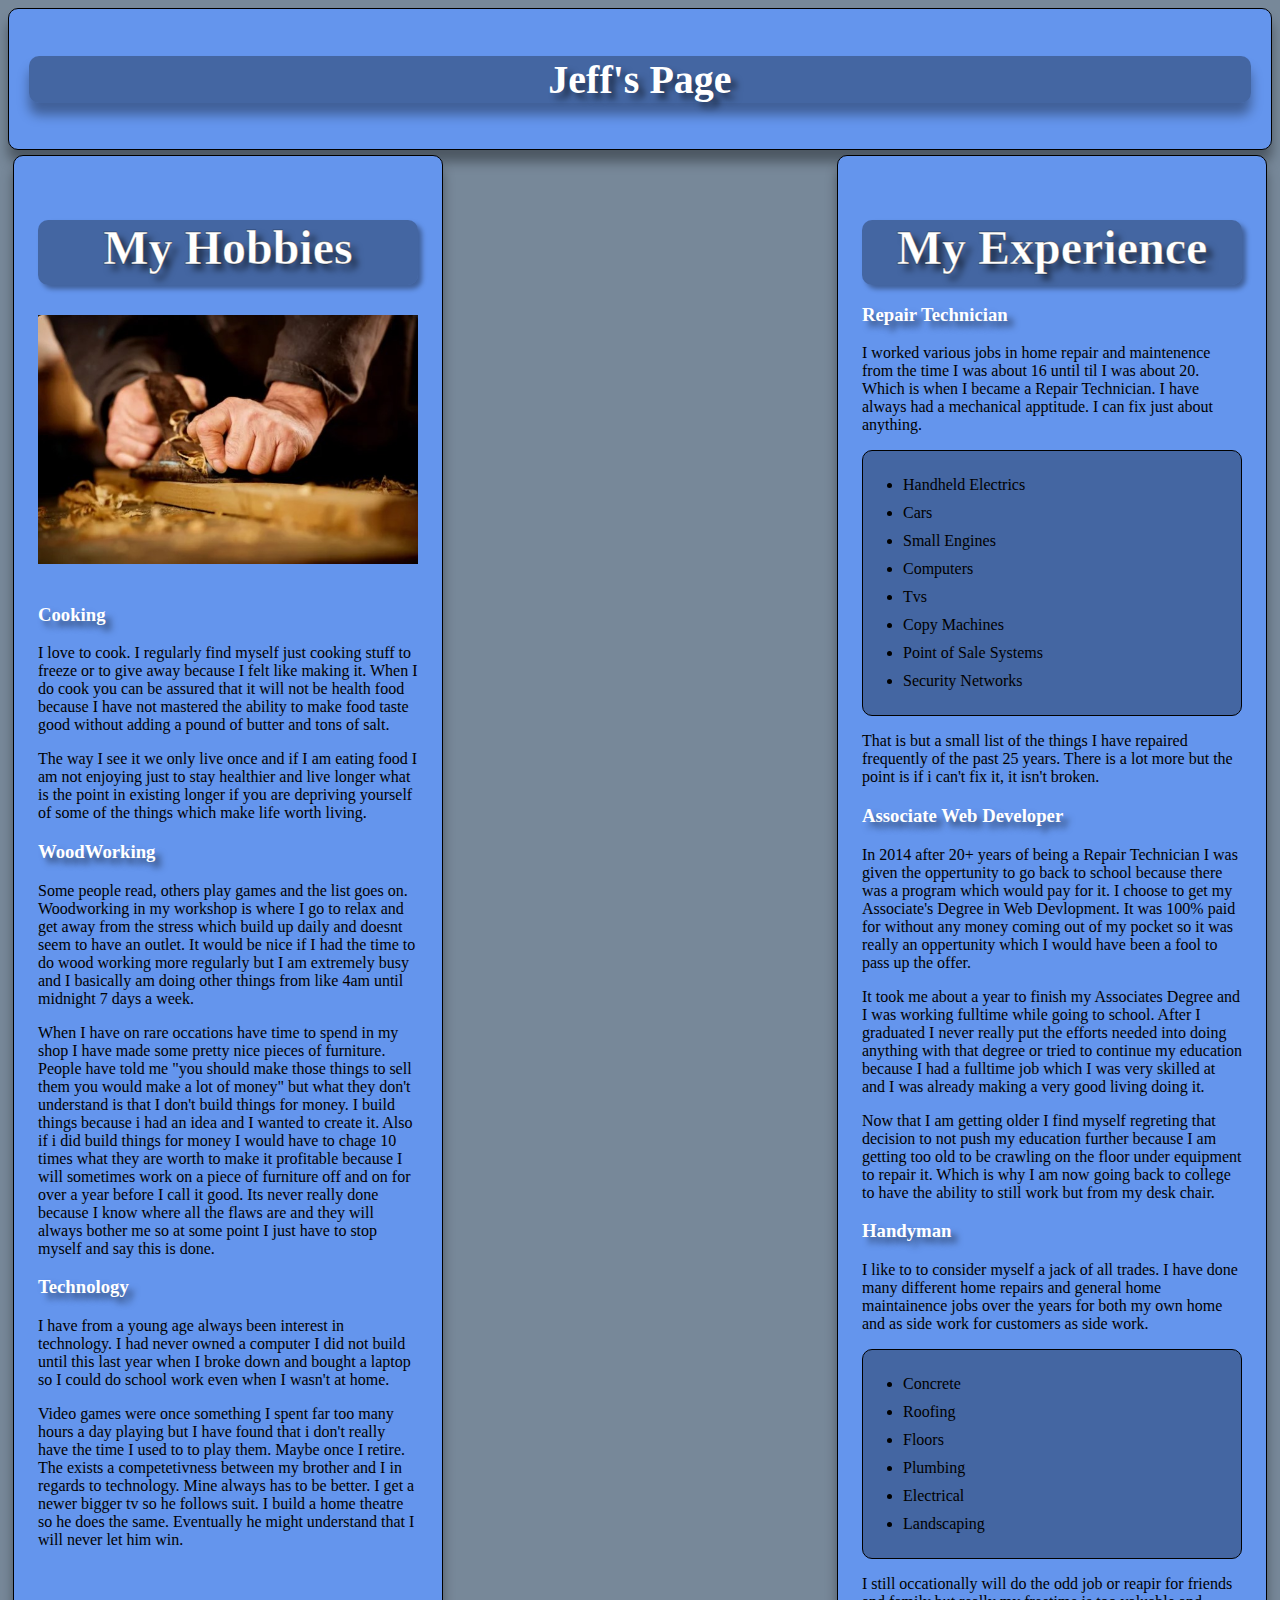
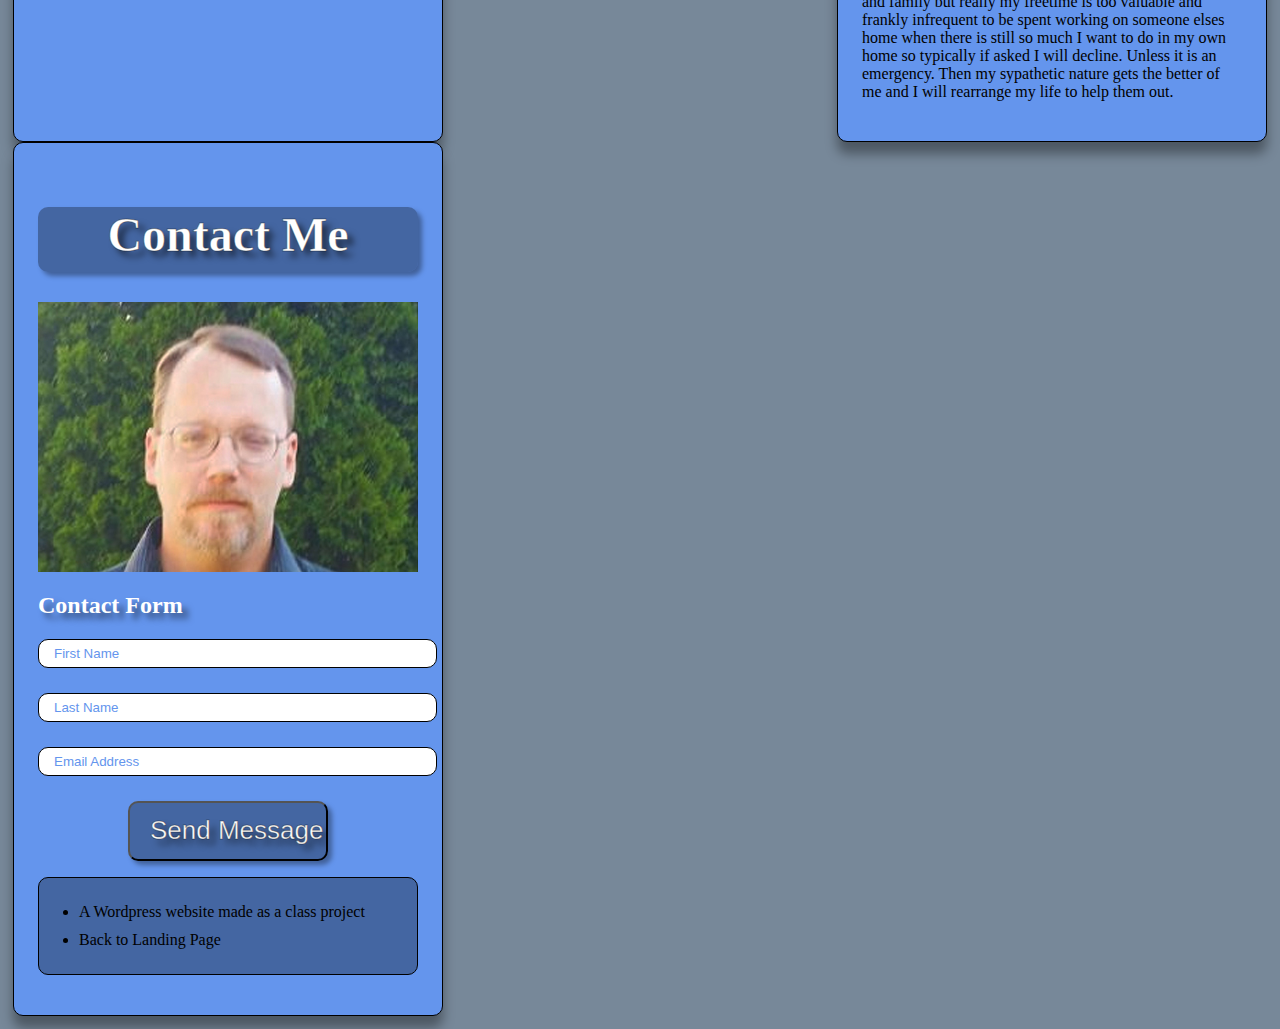
==== module-12/my-bio-landing-page.html @ 208fea8d "completed assignment 12.3 and updated the landing index" ====
<!doctype html>

<html lang="en">

    <head>

        <meta charset="utf-8">

        <title>CSD 340 Web Development with HTML and CSS</title>

        <link rel="stylesheet" href="style.css">
    
    </head>

    <body>

        <header>
            <div id="headliner"><h1>Jeff's Page</h1></div> 
        </header>  
        <div id="container">
            <div class="card">
				<div class="card-title"><h2>My Hobbies</h2></div>
                <div class="image-container"><img src="images/woodworking.jpg" alt="A person doing woodworking"></div>
				<div class="card-content">
                    <div class="column">
                        <h3>Cooking</h3>
                        <p>I love to cook. I regularly find myself just cooking stuff to freeze or to give away because I felt like making it.
                            When I do cook you can be assured that it will not be health food because I have not mastered the ability to make 
                            food taste good without adding a pound of butter and tons of salt. 
                        </p>
                        <p>The way I see it we only live once and if I am eating food I am not enjoying just to stay healthier and live longer 
                            what is the point in existing longer if you are depriving yourself of some of the things which make life worth living.
                        </p>
                    </div>
                    <div class="column">
                        <h3>WoodWorking</h3>
                        <p>Some people read, others play games and the list goes on. Woodworking in my workshop is where I go to relax and get 
                            away from the stress which build up daily and doesnt seem to have an outlet. It would be nice if I had the time to 
                            do wood working more regularly but I am extremely busy and I basically am doing other things from like 4am until 
                            midnight 7 days a week.</p>
                        <p>When I have on rare occations have time to spend in my shop I have made some pretty nice pieces of furniture. People 
                            have told me "you should make those things to sell them you would make a lot of money" but what they don't understand 
                            is that I don't build things for money. I build things because i had an idea and I wanted to create it. Also if i did 
                            build things for money I would have to chage 10 times what they are worth to make it profitable because I will 
                            sometimes work on a piece of furniture off and on for over a year before I call it good. Its never really done 
                            because I know where all the flaws are and they will always bother me so at some point I just have to stop myself 
                            and say this is done.</p>
                    </div>
                    <div class="column">
                        <h3>Technology</h3>
                        <p>I have from a young age always been interest in technology. I had never owned a computer I did not build until 
                            this last year when I broke down and bought a laptop so I could do school work even when I wasn't at home.
                        </p>
                        <p>Video games were once something I spent far too many hours a day playing but I have found that i don't really 
                            have the time I used to to play them. Maybe once I retire. The exists a competetivness between my brother and I 
                            in regards to technology. Mine always has to be better. I get a newer bigger tv so he follows suit. I build a 
                            home theatre so he does the same. Eventually he might understand that I will never let him win.
                        </p>
                    </div>
				</div>
            </div>

            <div class="card">
				<div class="card-title"><h2>My Experience</h2></div>
				<div class="card-content">
                    <div class="column">
                        <h3>Repair Technician</h3>
                        <p>I worked various jobs in home repair and maintenence from the time I was about 16 until til I was about 20. 
                            Which is when I became a Repair Technician. I have always had a mechanical apptitude. I can fix just about anything.
                            <Ul>
                                <li>Handheld Electrics</li>
                                <li>Cars</li>
                                <li>Small Engines</li>
                                <li>Computers</li>
                                <li>Tvs</li>
                                <li>Copy Machines</li>
                                <li>Point of Sale Systems</li>
                                <li>Security Networks</li>
                            </Ul>                        
                        </p>
                        <p>That is but a small list of the things I have repaired frequently of the past 25 years. 
                            There is a lot more but the point is if i can't fix it, it isn't broken.
                        </p>
                    </div>
                    <div class="column">
                        <h3>Associate Web Developer</h3>
                        <p>In 2014 after 20+ years of being a Repair Technician I was given the oppertunity to go back to school because there was a 
                            program which would pay for it. I choose to get my Associate's Degree in Web Devlopment. 
                            It was 100% paid for without any money coming out of my pocket so it was really an oppertunity which I would have been a fool 
                            to pass up the offer.
                        </p>
                        <p>It took me about a year to finish my Associates Degree and I was working fulltime while going to school. After I graduated I 
                            never really put the efforts needed into doing anything with that degree or tried to continue my education because I had a 
                            fulltime job which I was very skilled at and I was already making a very good living doing it.</p>
                        <p>Now that I am getting older I find myself regreting that decision to not push my education further because I am getting too 
                            old to be crawling on the floor under equipment to repair it. Which is why I am now going back to college to have the ability 
                            to still work but from my desk chair.
                        </p>    
                    </div>
                    <div class="column">
                        <h3>Handyman</h3>
                        <p>I like to to consider myself a jack of all trades. I have done many different home repairs and general home maintainence jobs over the years 
                            for both my own home and as side work for customers as side work.
                            <Ul>
                                <li>Concrete</li>
                                <li>Roofing</li>
                                <li>Floors</li>
                                <li>Plumbing</li>
                                <li>Electrical</li>
                                <li>Landscaping</li>
                            </Ul>
                        </p>
                        <p>I still occationally will do the odd job or reapir for friends and family but really my freetime is too valuable and frankly infrequent to be 
                            spent working on someone elses home when there is still so much I want to do in my own home so typically if asked I will decline. 
                            Unless it is an emergency. Then my sypathetic nature gets the better of me and I will rearrange my life to help them out.
                        </p>
                    </div>
				</div>
            </div>
			
			<div class="card">
                <div class="card-title"><h2>Contact Me</h2></div>
                
                <div class="image-container"><img src="images/profile.jpg" alt="A picture of me"></div>

				<div class="card-content">
                    <h2>Contact Form</h2>


	                <form action="#" method="post">

		                <input type="text" id="fname" name="fname" placeholder="First Name" required class="full-width"><br>

		                <input type="text" id="lname" name="lname" placeholder="Last Name" required class="full-width"><br>

		                <input type="email" id="email" name="email" placeholder="Email Address" required class="full-width"><br>

		                <input type="submit" name="submit" class="centered-button" value="Send Message">
	                </form>
                    <div class="column">
                    <ul>
                        <li><a href="https://www.outsidedownproductions.com/" target="_blank">A Wordpress website made as a class project</a></li>
                        <li><a href="..//index.html">Back to Landing Page</a></li>
                    </ul>
                    </div>
				</div>
            </div>
			
        </div>   
    </body>

</html>
---- module-12/style.css ----
body {
    background-color: lightslategray;
}

header {
    box-shadow: 0 12px 12px 0px rgba(0, 0, 0, 0.355);
    border-radius: 10px;
    border: 1px solid black;
    background-color: cornflowerblue;
    height: 100px;
    color: white;
    padding: 20px;
    text-align: center;
}

#headliner {
    box-shadow: 0 12px 12px 0px rgba(0, 0, 0, 0.355);
    border-radius: 10px;
    background-color: rgba(0, 0, 0, 0.313);
}

h1 {
    color: rgb(255, 255, 255);
    text-shadow: 6px 6px 6px rgba(0, 0, 0, 0.515);
    font-size: 40px;
}

h2 {
    color: rgb(255, 255, 255);
    text-shadow: 6px 6px 6px rgba(0, 0, 0, 0.515);
}

h3 {
    color: rgb(255, 255, 255);
    text-shadow: 6px 6px 6px rgba(0, 0, 0, 0.515);
}

img {
    max-width: 100%;
    padding-top: 30px;
  }

#container {
    display: flex;
    flex-wrap: wrap; 
    justify-content: space-between;   
    padding: 5px;
}

.image-container {   
    width: 380px;
    height: 300px;
    overflow: hidden;
}

.card {
    border: 1px solid black;
    background-color: cornflowerblue;
    border-radius: 10px;
    box-shadow: 0 12px 12px 0px rgba(0, 0, 0, 0.355);
    transition: 0.3s;
    flex-basis: 33%;
    padding: 24px;
    min-width: 380px;
    max-width: 380px;
}

.card-title {
    border-radius: 10px;
    text-align: center;
    font-size: 2em;
    font-weight: 400;
    background-color: rgba(0, 0, 0, 0.313);
    -webkit-text-stroke: 1px rgba(0, 0, 0, 0.342);
    box-shadow: 4px 4px 5px rgba(0, 0, 0, 0.351);
    height: 65px;
    width: auto;
}

.card-content {
    display: block;
    justify-content: space-between;
}

.card:hover {
    background-color: lightslategray;
    color: white;
    box-shadow: 0px 0px 60px 60px rgba(0, 200, 255, 0.599);
}

.card:hover .card-title {
    box-shadow: 6px 8px 10px rgba(0, 0, 0, 0.351);
}

header:hover #headliner h1, .card:hover h2, .card:hover h3 {
    color: black;
}

header:hover {
    background-color: lightslategray;
    box-shadow: 0px 0px 60px 60px rgba(0, 200, 255, 0.599);
}

.column {
    flex-basis: 33.33%;
    height: auto; /* you can adjust the height to fit your design */
}

ul {
    background-color: rgba(0, 0, 0, 0.313);
    border-radius: 10px;
    border: 1px solid black;
    padding-left: 40px; 
    padding-top: 20px;
    padding-bottom: 20px; 
}
ul li {
    padding-top: 5px;
    padding-bottom: 5px;
 
}

ul li a {
    padding-top: 5px;
    padding-bottom: 5px;
    text-decoration: none;
    color: black;
}

ul li a:visited {
    color: white;
}

ul li a:hover {
    color: rgba(0, 200, 255, 0.599);
}


@media screen and (max-width: 468px) {
    #container {
        flex-direction: column;
    }

    .card {
        flex-basis: 100%;
    }
}  

.full-width {
    width: 100%;
    height: 25px;
    margin-bottom: 25px;
    border-radius: 10px;
    border: 1px solid black;
}

.centered-button {
    display: block;
    margin: 0 auto;
    width: 200px;
    height: 60px;
    font-size: 26px;
    border-radius: 10px;
    background-color: rgba(0, 0, 0, 0.313);
    -webkit-text-stroke: 1px rgba(0, 0, 0, 0.342);
    box-shadow: 4px 4px 5px rgba(0, 0, 0, 0.351);
}

input[type="submit"][value="Send Message"] {
    color: rgb(255, 255, 255);
    text-shadow: 6px 6px 6px rgba(0, 0, 0, 0.515);
    padding: 10px 20px;
  }

  ::-webkit-input-placeholder { /* WebKit browsers */
    color: cornflowerblue;
  }
  :-moz-placeholder { /* Mozilla Firefox 4 to 18 */
    color: cornflowerblue;
    opacity: 1;
  }
  ::-moz-placeholder { /* Mozilla Firefox 19+ */
    color: cornflowerblue;
    opacity: 1;
  }
  :-ms-input-placeholder { /* Internet Explorer 10+ */
    color: cornflowerblue;
  }
  ::placeholder { /* Modern browsers */
    color: cornflowerblue;
  }

input[type="text"],
input[type="email"] {
  padding-left: 15px;
}
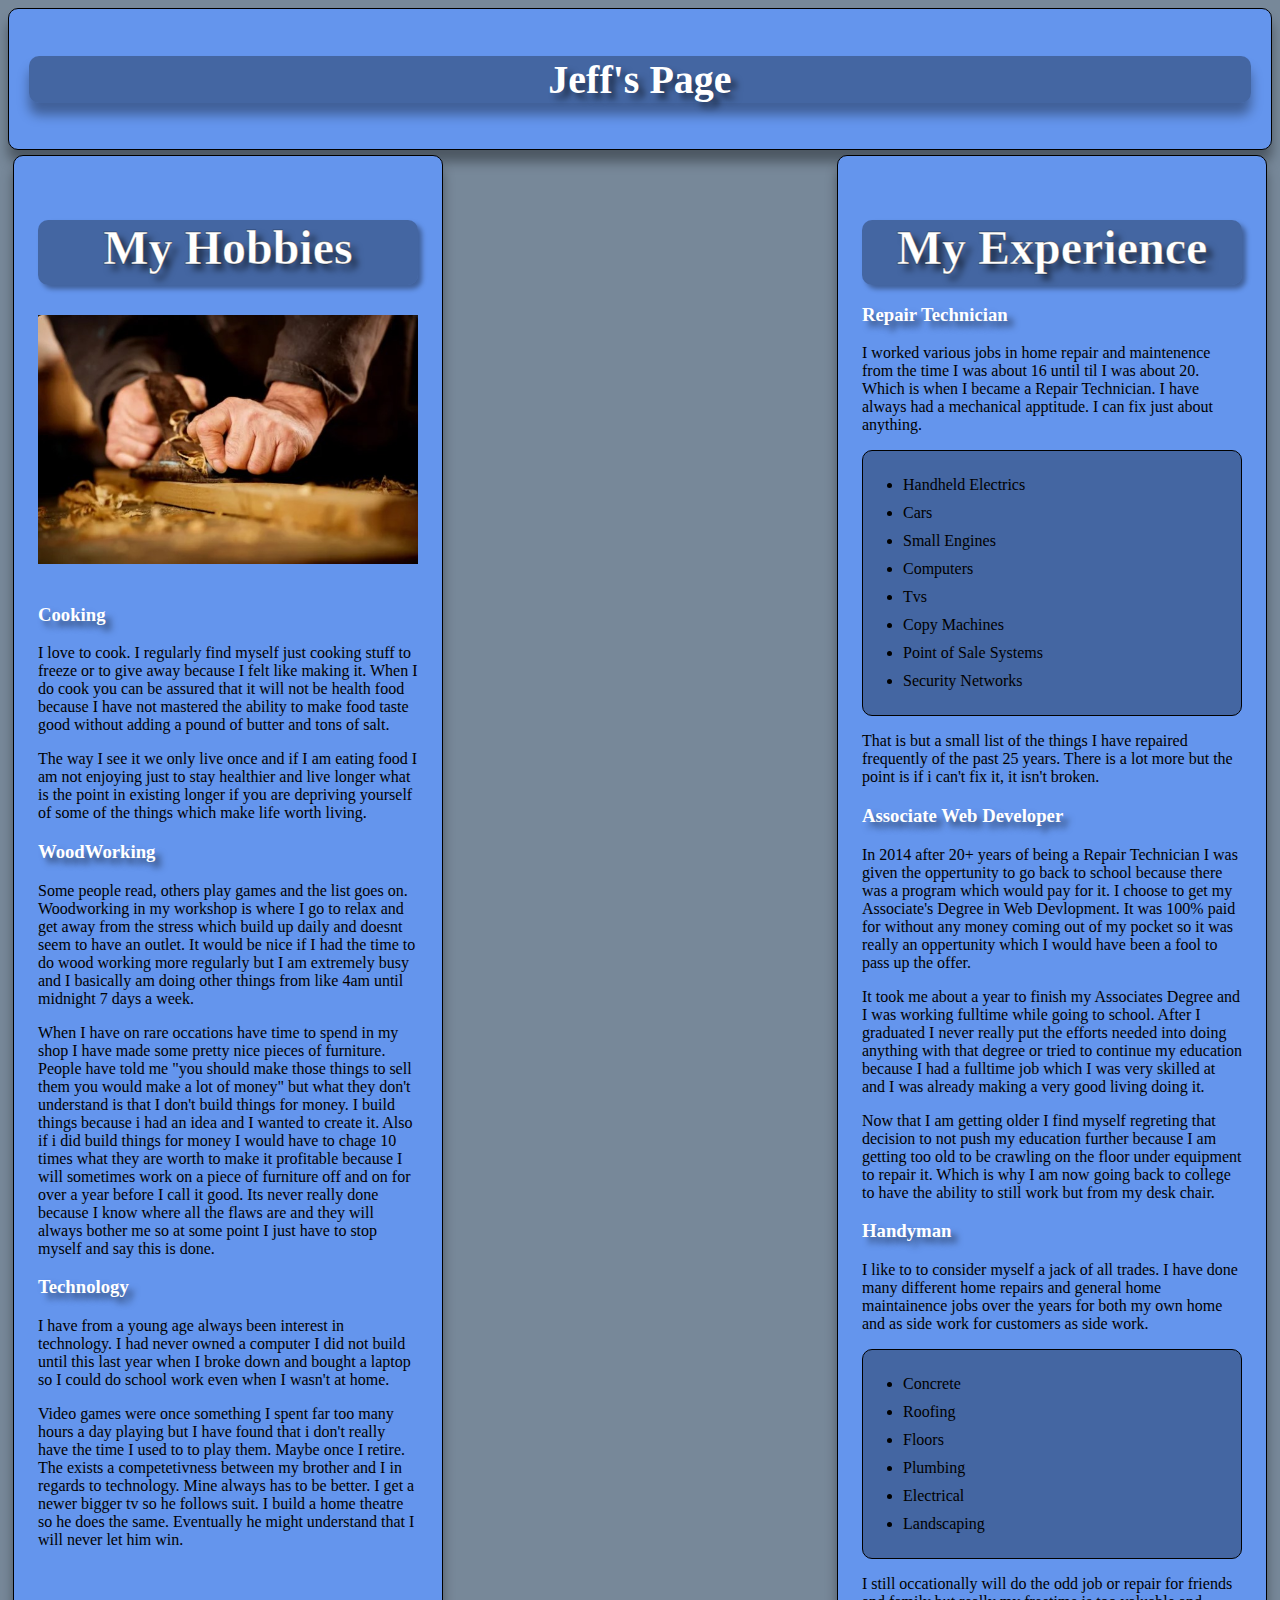
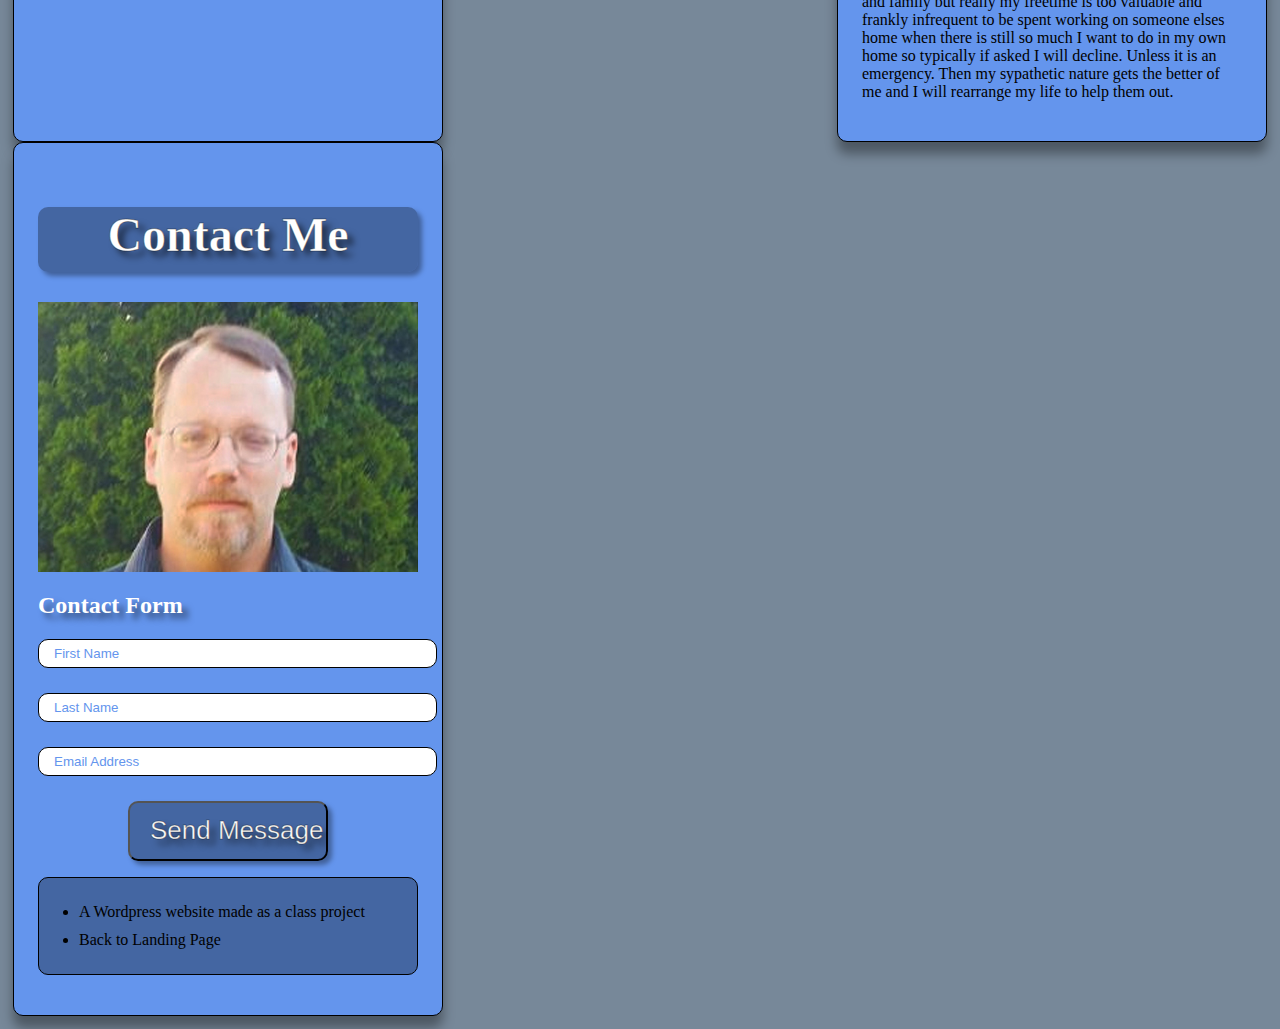
==== commit 20c7543a: "completed assignment 12.3 and updated the landing index" ====
--- a/module-12/my-bio-landing-page.html
+++ b/module-12/my-bio-landing-page.html
@@ -110,7 +110,7 @@
                                 <li>Landscaping</li>
                             </Ul>
                         </p>
-                        <p>I still occationally will do the odd job or reapir for friends and family but really my freetime is too valuable and frankly infrequent to be 
+                        <p>I still occationally will do the odd job or repair for friends and family but really my freetime is too valuable and frankly infrequent to be 
                             spent working on someone elses home when there is still so much I want to do in my own home so typically if asked I will decline. 
                             Unless it is an emergency. Then my sypathetic nature gets the better of me and I will rearrange my life to help them out.
                         </p>
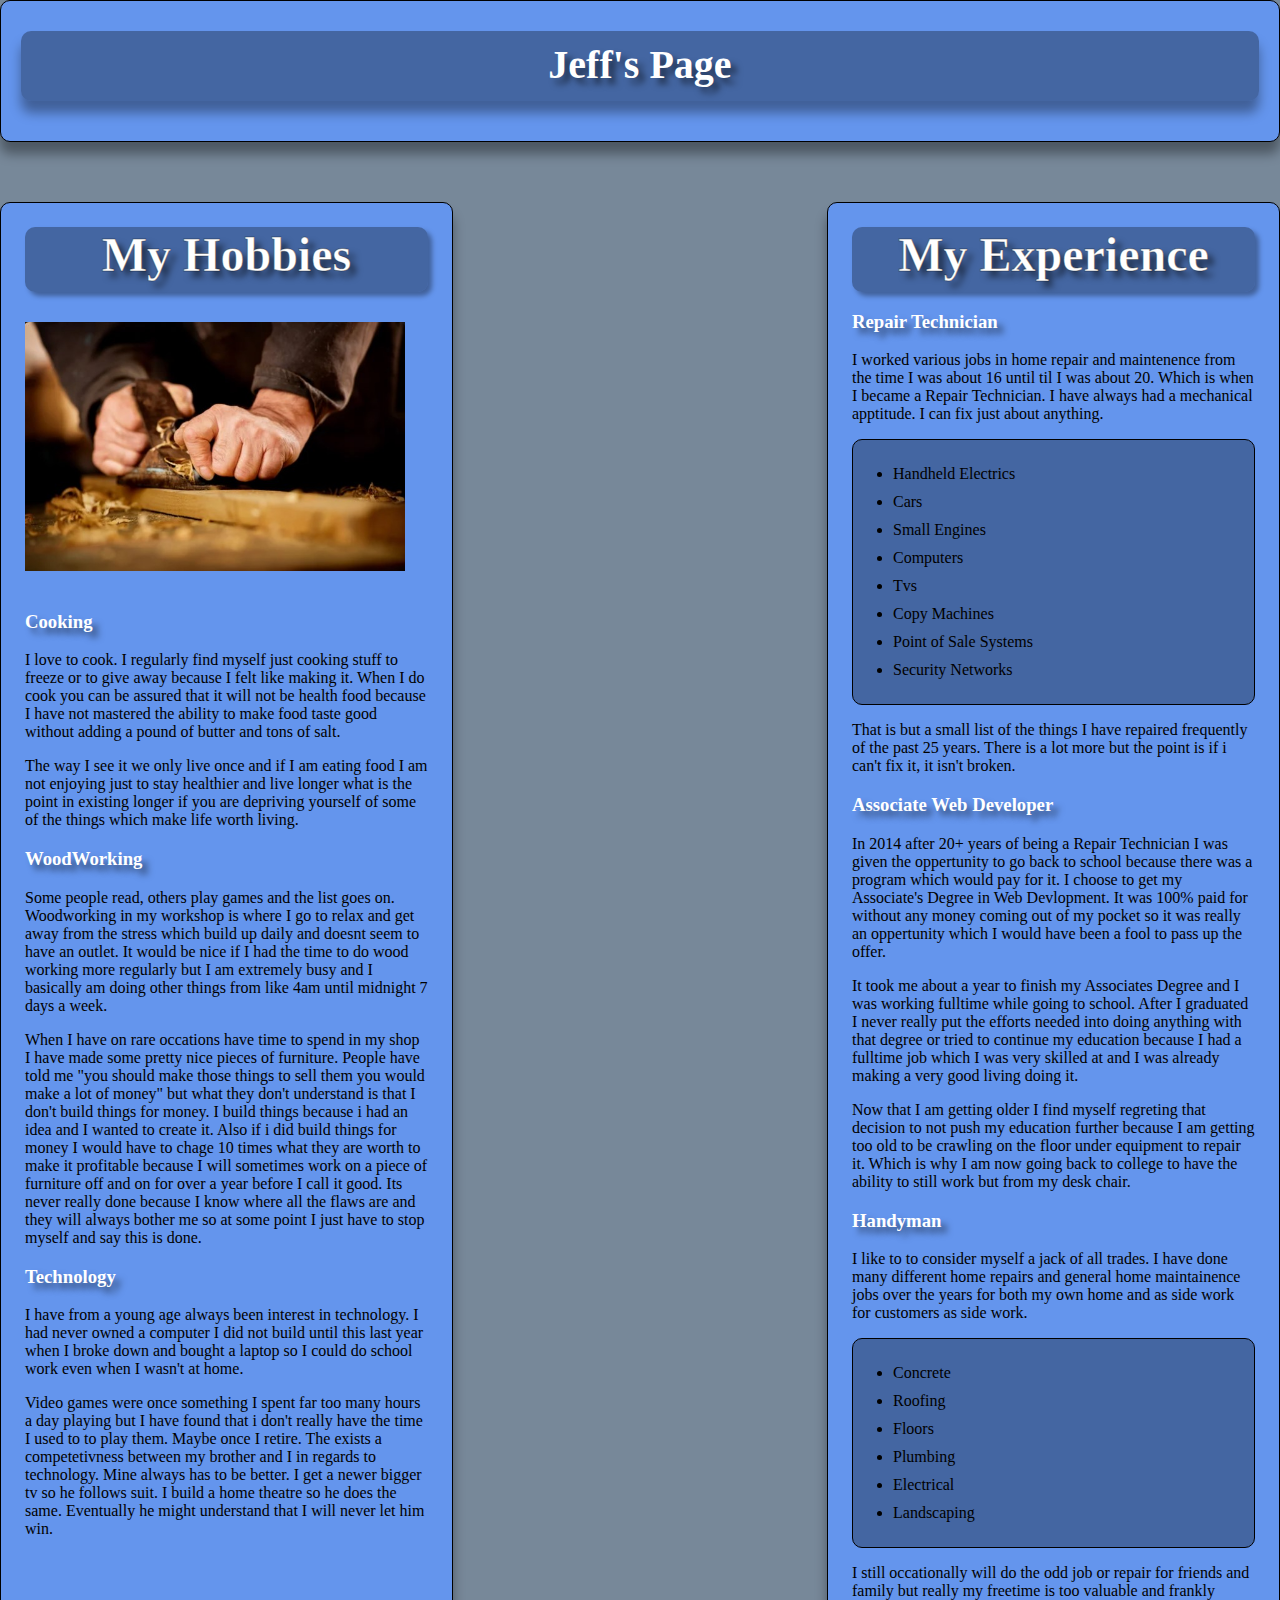
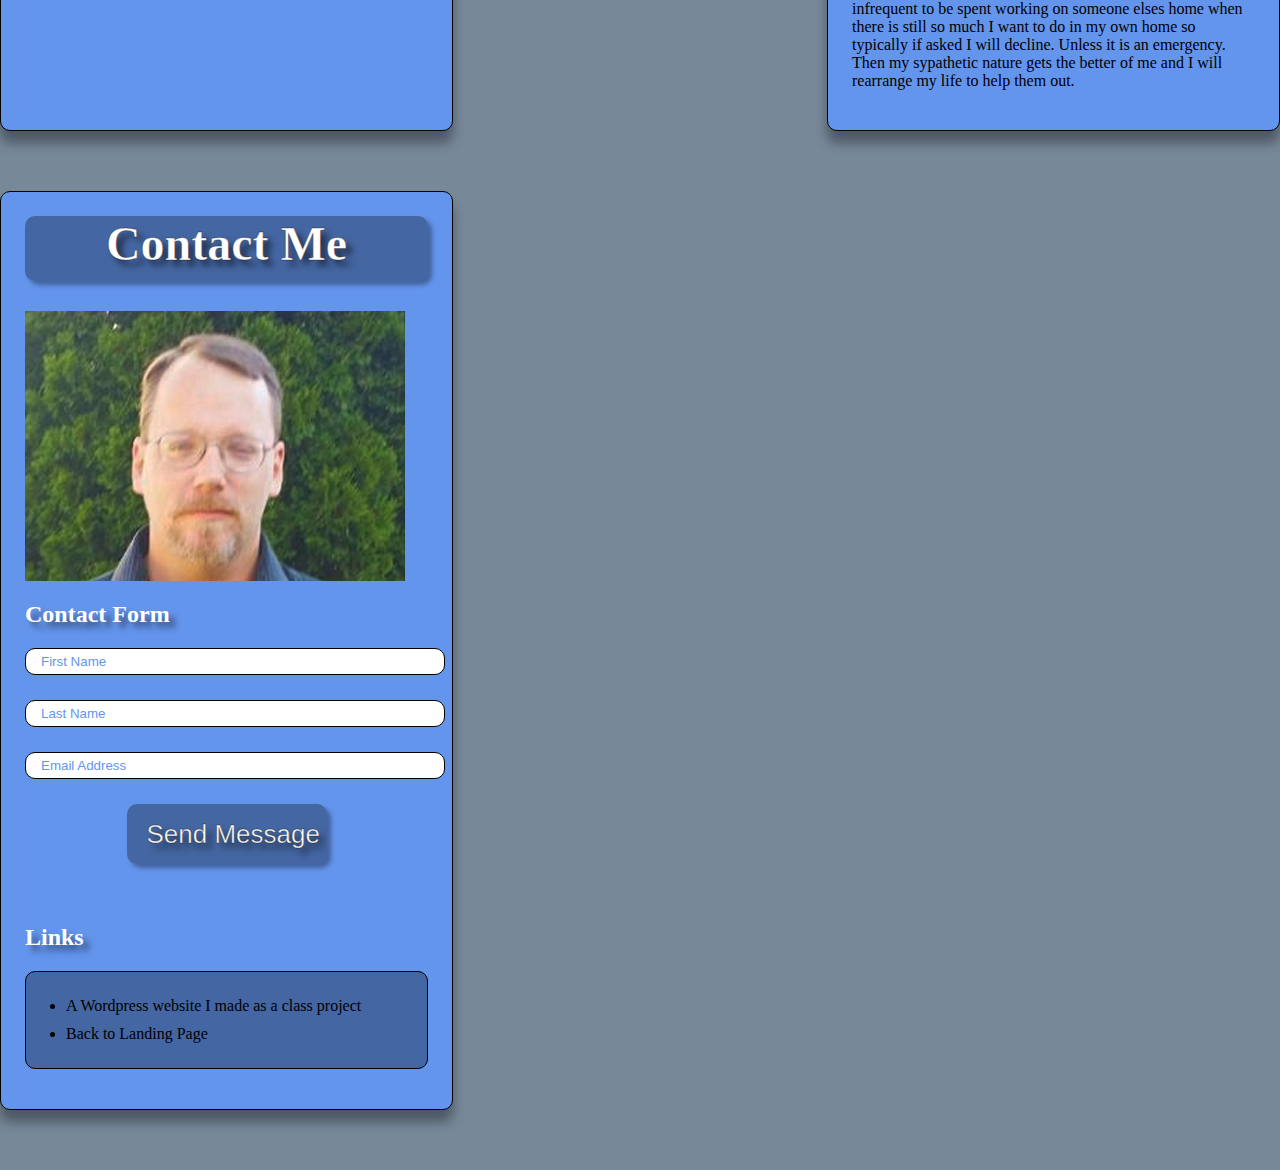
==== commit 6ab12b9c: "completed assignment 12.3 and updated the landing index" ====
--- a/module-12/my-bio-landing-page.html
+++ b/module-12/my-bio-landing-page.html
@@ -124,7 +124,7 @@
                 <div class="image-container"><img src="images/profile.jpg" alt="A picture of me"></div>
 
 				<div class="card-content">
-                    <h2>Contact Form</h2>
+                    <h2 id="form-title">Contact Form</h2>
 
 
 	                <form action="#" method="post">
@@ -138,8 +138,9 @@
 		                <input type="submit" name="submit" class="centered-button" value="Send Message">
 	                </form>
                     <div class="column">
+                        <h2>Links</h2>
                     <ul>
-                        <li><a href="https://www.outsidedownproductions.com/" target="_blank">A Wordpress website made as a class project</a></li>
+                        <li><a href="https://www.outsidedownproductions.com/" target="_blank">A Wordpress website I made as a class project</a></li>
                         <li><a href="..//index.html">Back to Landing Page</a></li>
                     </ul>
                     </div>
--- a/module-12/style.css
+++ b/module-12/style.css
@@ -1,3 +1,10 @@
+body, div, h1, form, fieldset, input, textarea {
+	margin: 0; padding: 0; border: 0; outline: none;
+}
+html {
+	height: 100%;
+}
+
 body {
     background-color: lightslategray;
 }
@@ -17,6 +24,9 @@
     box-shadow: 0 12px 12px 0px rgba(0, 0, 0, 0.355);
     border-radius: 10px;
     background-color: rgba(0, 0, 0, 0.313);
+    margin-top: 10px;
+    height: 60px;
+    padding-top: 10px;
 }
 
 h1 {
@@ -28,6 +38,7 @@
 h2 {
     color: rgb(255, 255, 255);
     text-shadow: 6px 6px 6px rgba(0, 0, 0, 0.515);
+    margin-top: 0;
 }
 
 h3 {
@@ -44,7 +55,7 @@
     display: flex;
     flex-wrap: wrap; 
     justify-content: space-between;   
-    padding: 5px;
+    padding: 60px 0px 0px 0px;
 }
 
 .image-container {   
@@ -61,8 +72,10 @@
     transition: 0.3s;
     flex-basis: 33%;
     padding: 24px;
-    min-width: 380px;
-    max-width: 380px;
+    min-width: 403px;
+    max-width: 403px;
+    margin-bottom: 60px;
+
 }
 
 .card-title {
@@ -86,6 +99,8 @@
     background-color: lightslategray;
     color: white;
     box-shadow: 0px 0px 60px 60px rgba(0, 200, 255, 0.599);
+    transition: all 0.5s ease-in-out;
+    filter: grayscale(100%);
 }
 
 .card:hover .card-title {
@@ -99,6 +114,7 @@
 header:hover {
     background-color: lightslategray;
     box-shadow: 0px 0px 60px 60px rgba(0, 200, 255, 0.599);
+    transition: all 0.5s ease-in-out;
 }
 
 .column {
@@ -133,6 +149,7 @@
 
 ul li a:hover {
     color: rgba(0, 200, 255, 0.599);
+    transition: all 0.5s ease-in-out;
 }
 
 
@@ -170,6 +187,7 @@
     color: rgb(255, 255, 255);
     text-shadow: 6px 6px 6px rgba(0, 0, 0, 0.515);
     padding: 10px 20px;
+    margin-bottom: 60px;
   }
 
   ::-webkit-input-placeholder { /* WebKit browsers */
@@ -193,4 +211,20 @@
 input[type="text"],
 input[type="email"] {
   padding-left: 15px;
+}
+
+#form-title {
+    margin-top: 20px;
+}
+
+.image-container img {
+    /* set initial filter to grayscale */
+    filter: grayscale(0%);
+    /* set transition property to create a smooth effect */
+    transition: all 0.5s ease-in-out;
+}
+  
+.image-container img:hover {
+    /* change filter to remove grayscale effect on hover */
+    filter: grayscale(0%);
 }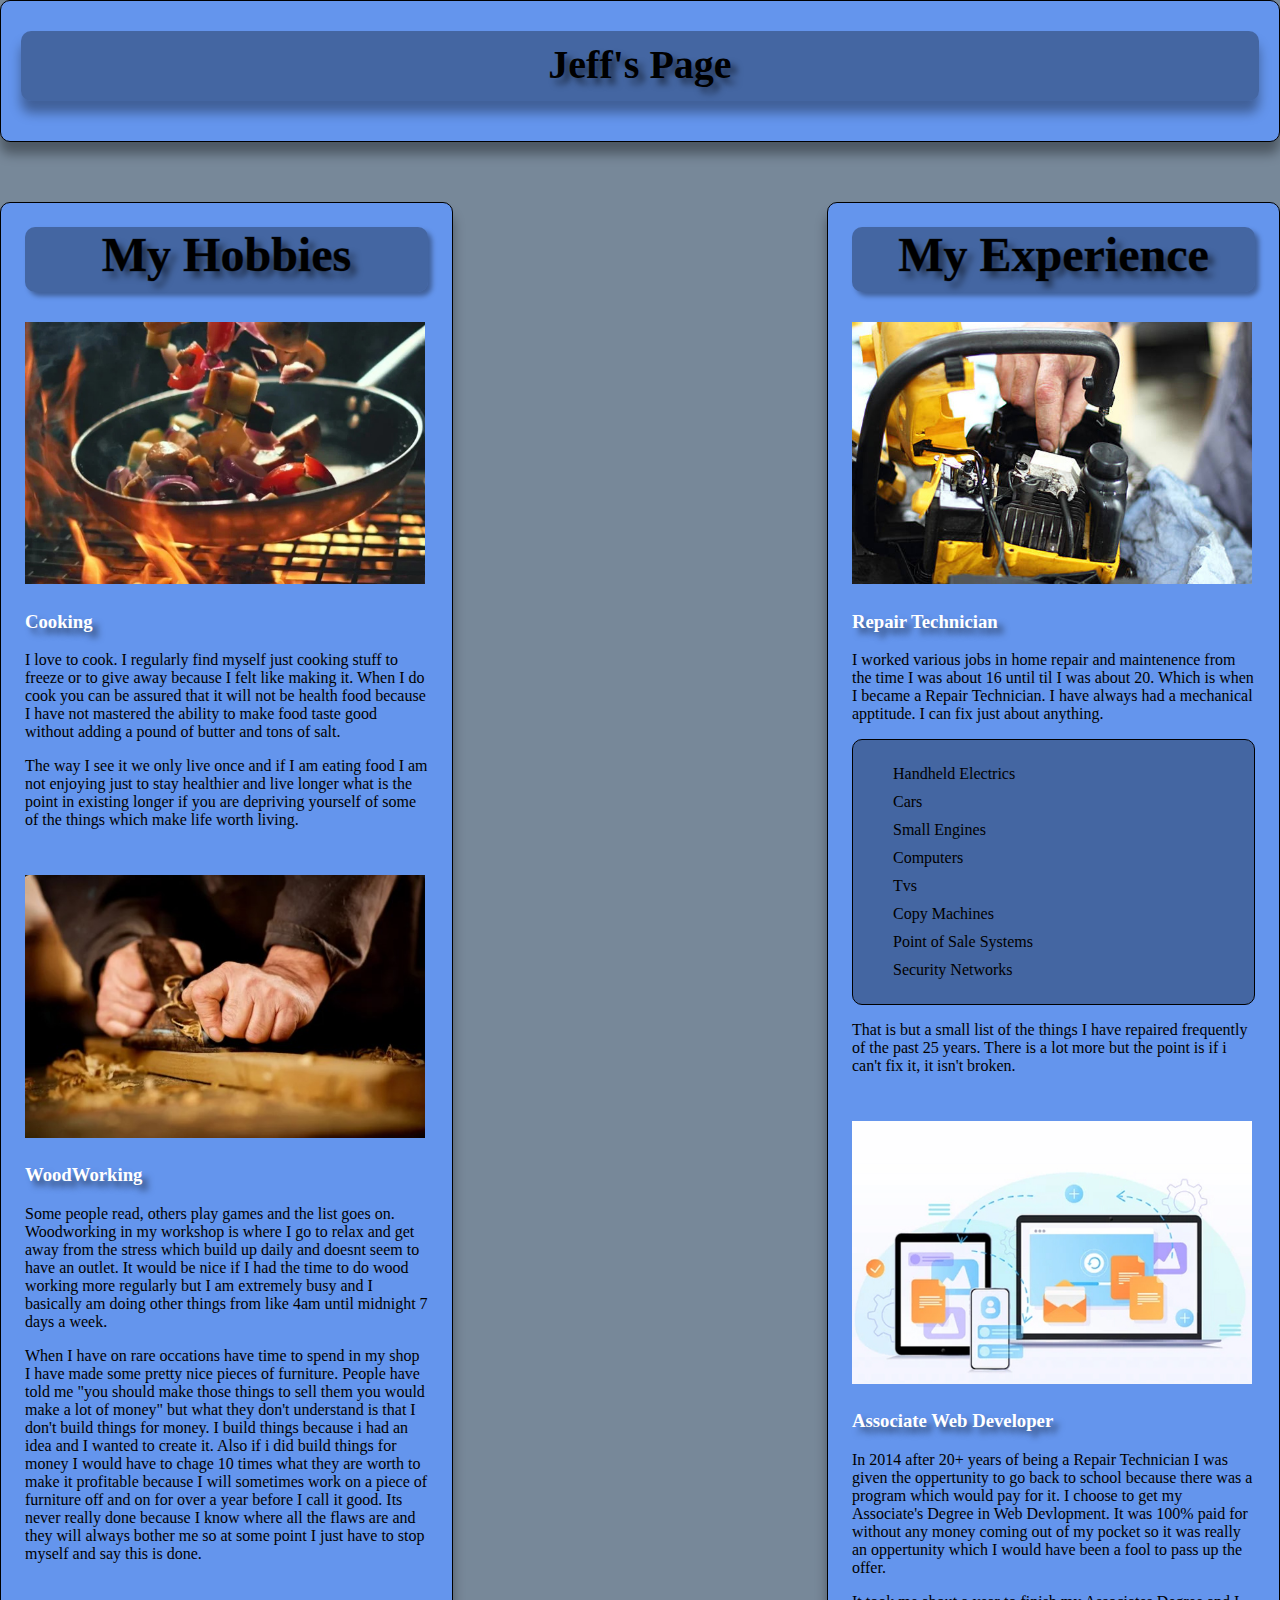
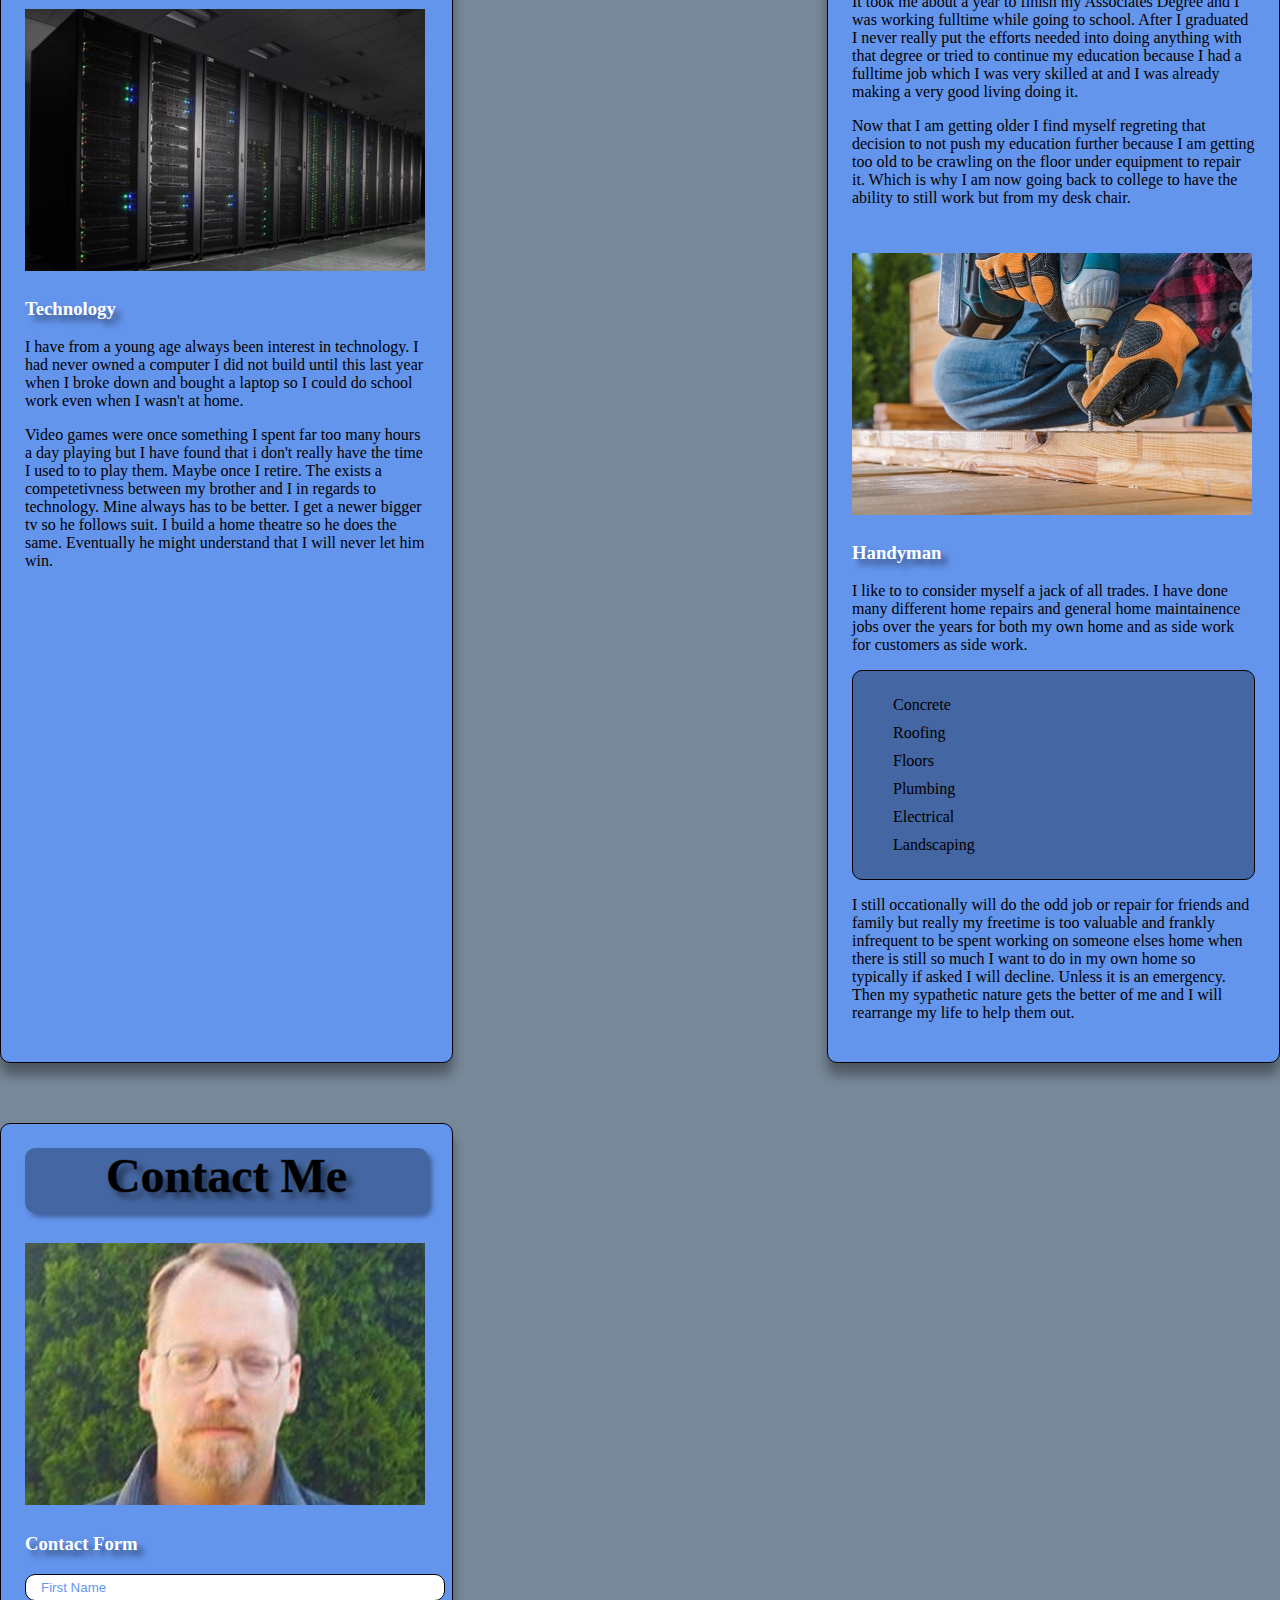
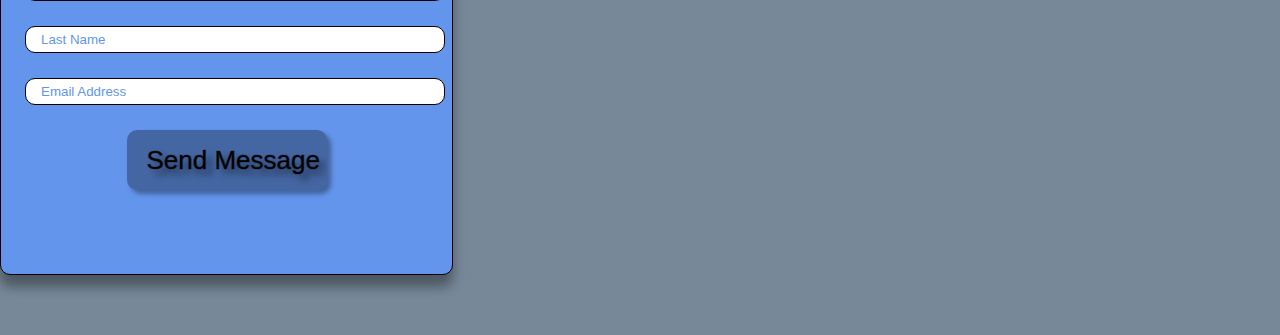
==== commit 38681fde: "completed assignment 12.3 and updated the landing index" ====
--- a/module-12/my-bio-landing-page.html
+++ b/module-12/my-bio-landing-page.html
@@ -20,7 +20,10 @@
         <div id="container">
             <div class="card">
 				<div class="card-title"><h2>My Hobbies</h2></div>
-                <div class="image-container"><img src="images/woodworking.jpg" alt="A person doing woodworking"></div>
+                <a href="https://www.allrecipes.com/" target="_blank">
+                    <div class="image-container"><img src="images/cooking.jpg" alt="Food cooking" title="Food cooking">
+                </a>
+                </div>
 				<div class="card-content">
                     <div class="column">
                         <h3>Cooking</h3>
@@ -33,6 +36,10 @@
                         </p>
                     </div>
                     <div class="column">
+                        <a href="https://www.popularwoodworking.com/" target="_blank">
+                            <div class="image-container"><img src="images/woodworking.jpg" alt="A person woodworking" title="A person woodworking">
+                        </a>
+                        </div>
                         <h3>WoodWorking</h3>
                         <p>Some people read, others play games and the list goes on. Woodworking in my workshop is where I go to relax and get 
                             away from the stress which build up daily and doesnt seem to have an outlet. It would be nice if I had the time to 
@@ -47,6 +54,9 @@
                             and say this is done.</p>
                     </div>
                     <div class="column">
+                        <a href="https://www.engadget.com/" target="_blank">
+                            <div class="image-container"><img src="images/technology.jpg" alt="an image of a server room" title="an image of a server room"></div>
+                        </a>
                         <h3>Technology</h3>
                         <p>I have from a young age always been interest in technology. I had never owned a computer I did not build until 
                             this last year when I broke down and bought a laptop so I could do school work even when I wasn't at home.
@@ -64,10 +74,13 @@
 				<div class="card-title"><h2>My Experience</h2></div>
 				<div class="card-content">
                     <div class="column">
+                        <a href="https://www.stevessmallenginesaloon.com/" target="_blank">
+                            <div class="image-container"><img src="images/repair.jpg" alt="an image of someone repairing a chainsaw" title="an image of someone repairing a chainsaw"></div>
+                        </a>
                         <h3>Repair Technician</h3>
                         <p>I worked various jobs in home repair and maintenence from the time I was about 16 until til I was about 20. 
                             Which is when I became a Repair Technician. I have always had a mechanical apptitude. I can fix just about anything.
-                            <Ul>
+                            <Ul class="list">
                                 <li>Handheld Electrics</li>
                                 <li>Cars</li>
                                 <li>Small Engines</li>
@@ -83,6 +96,9 @@
                         </p>
                     </div>
                     <div class="column">
+                        <a href="https://www.vecteezy.com/" target="_blank">
+                            <div class="image-container"><img src="images/web-design.jpg" alt="an image of multiple devices" title="an image of multiple devices"></div>
+                        </a>
                         <h3>Associate Web Developer</h3>
                         <p>In 2014 after 20+ years of being a Repair Technician I was given the oppertunity to go back to school because there was a 
                             program which would pay for it. I choose to get my Associate's Degree in Web Devlopment. 
@@ -98,10 +114,13 @@
                         </p>    
                     </div>
                     <div class="column">
+                        <a href="https://www.thisoldhouse.com/" target="_blank">
+                            <div class="image-container"><img src="images/handyman.jpg" alt="A someone using a drill" title="A someone using a drill"></div>
+                        </a>
                         <h3>Handyman</h3>
                         <p>I like to to consider myself a jack of all trades. I have done many different home repairs and general home maintainence jobs over the years 
                             for both my own home and as side work for customers as side work.
-                            <Ul>
+                            <Ul class="list">
                                 <li>Concrete</li>
                                 <li>Roofing</li>
                                 <li>Floors</li>
@@ -118,13 +137,14 @@
 				</div>
             </div>
 			
-			<div class="card">
+			<div class="card hover-card">
                 <div class="card-title"><h2>Contact Me</h2></div>
-                
-                <div class="image-container"><img src="images/profile.jpg" alt="A picture of me"></div>
-
+                    <a href="..//index.html" target="_blank">
+                        <div class="image-container"><img src="images/profile.jpg" alt="A picture of me" title="A picture of me">
+                    </a>
+                </div>
 				<div class="card-content">
-                    <h2 id="form-title">Contact Form</h2>
+                    <h3 id="form-title">Contact Form</h3>
 
 
 	                <form action="#" method="post">
@@ -137,13 +157,7 @@
 
 		                <input type="submit" name="submit" class="centered-button" value="Send Message">
 	                </form>
-                    <div class="column">
-                        <h2>Links</h2>
-                    <ul>
-                        <li><a href="https://www.outsidedownproductions.com/" target="_blank">A Wordpress website I made as a class project</a></li>
-                        <li><a href="..//index.html">Back to Landing Page</a></li>
-                    </ul>
-                    </div>
+
 				</div>
             </div>
 			
--- a/module-12/style.css
+++ b/module-12/style.css
@@ -1,15 +1,40 @@
-body, div, h1, form, fieldset, input, textarea {
+
+body, div, h1, form, fieldset, input, textarea 
+{
 	margin: 0; padding: 0; border: 0; outline: none;
 }
-html {
+html 
+{
 	height: 100%;
 }
 
-body {
+body 
+{
     background-color: lightslategray;
 }
 
-header {
+h1 
+{
+    color: rgb(0, 0, 0);
+    text-shadow: 6px 6px 6px rgba(0, 0, 0, 0.515);
+    font-size: 40px;
+}
+
+h2 
+{
+    color: rgb(0, 0, 0);
+    text-shadow: 6px 6px 6px rgba(0, 0, 0, 0.515);
+    margin-top: 0;
+}
+
+h3 
+{
+    color: rgb(255, 255, 255);
+    text-shadow: 6px 6px 6px rgba(0, 0, 0, 0.515);
+}
+
+header 
+{
     box-shadow: 0 12px 12px 0px rgba(0, 0, 0, 0.355);
     border-radius: 10px;
     border: 1px solid black;
@@ -20,51 +45,79 @@
     text-align: center;
 }
 
-#headliner {
-    box-shadow: 0 12px 12px 0px rgba(0, 0, 0, 0.355);
-    border-radius: 10px;
-    background-color: rgba(0, 0, 0, 0.313);
-    margin-top: 10px;
-    height: 60px;
-    padding-top: 10px;
-}
-
-h1 {
-    color: rgb(255, 255, 255);
-    text-shadow: 6px 6px 6px rgba(0, 0, 0, 0.515);
-    font-size: 40px;
-}
-
-h2 {
-    color: rgb(255, 255, 255);
-    text-shadow: 6px 6px 6px rgba(0, 0, 0, 0.515);
-    margin-top: 0;
-}
-
-h3 {
-    color: rgb(255, 255, 255);
-    text-shadow: 6px 6px 6px rgba(0, 0, 0, 0.515);
-}
-
-img {
+header:hover 
+{
+    background-color: lightslategray;
+    box-shadow: 0px 0px 60px 60px rgba(0, 200, 255, 0.599);
+    transition: all 0.5s ease-in-out;
+}
+
+img 
+{
     max-width: 100%;
     padding-top: 30px;
-  }
-
-#container {
+}
+
+input[type="submit"][value="Send Message"] 
+{
+    color: black;
+    text-shadow: 6px 6px 6px rgba(0, 0, 0, 0.515);
+    padding: 10px 20px;
+    margin-bottom: 60px;
+}
+
+input[type="submit"][value="Send Message"]:hover 
+{
+    color: black;
+}
+
+input[type="text"], input[type="email"] 
+{
+  padding-left: 15px;
+}
+
+ul 
+{
+    background-color: rgba(0, 0, 0, 0.313);
+    border-radius: 10px;
+    border: 1px solid black;
+    padding-left: 40px; 
+    padding-top: 20px;
+    padding-bottom: 20px;
+    list-style: none; 
+}
+
+ul li 
+{
+    padding-top: 5px;
+    padding-bottom: 5px;
+}
+
+#container 
+{
     display: flex;
     flex-wrap: wrap; 
     justify-content: space-between;   
     padding: 60px 0px 0px 0px;
 }
 
-.image-container {   
-    width: 380px;
-    height: 300px;
-    overflow: hidden;
-}
-
-.card {
+#form-title 
+{
+    margin-top: 20px;
+}
+
+#headliner 
+{
+    box-shadow: 0 12px 12px 0px rgba(0, 0, 0, 0.355);
+    border-radius: 10px;
+    background-color: rgba(0, 0, 0, 0.313);
+    margin-top: 10px;
+    height: 60px;
+    padding-top: 10px;
+}
+
+.card 
+{
     border: 1px solid black;
     background-color: cornflowerblue;
     border-radius: 10px;
@@ -75,10 +128,29 @@
     min-width: 403px;
     max-width: 403px;
     margin-bottom: 60px;
-
-}
-
-.card-title {
+}
+
+.card-content 
+{
+    display: block;
+    justify-content: space-between;
+}
+
+.card:hover 
+{
+    background-color: lightslategray;
+    color: white;
+    box-shadow: 0px 0px 60px 60px rgba(0, 200, 255, 0.599);
+    transition: all 0.5s ease-in-out;
+}
+
+.card:hover img 
+{
+    filter: grayscale(100%);
+}
+
+.card-title 
+{
     border-radius: 10px;
     text-align: center;
     font-size: 2em;
@@ -90,88 +162,29 @@
     width: auto;
 }
 
-.card-content {
-    display: block;
-    justify-content: space-between;
-}
-
-.card:hover {
-    background-color: lightslategray;
+.card:hover .card-title 
+{
+    box-shadow: 6px 8px 10px rgba(0, 0, 0, 0.351);
+}
+
+.card:hover h3 
+{
+    color: rgb(0, 0, 0);
+}
+
+.card:hover [value="Send Message"] 
+{
     color: white;
-    box-shadow: 0px 0px 60px 60px rgba(0, 200, 255, 0.599);
-    transition: all 0.5s ease-in-out;
-    filter: grayscale(100%);
-}
-
-.card:hover .card-title {
-    box-shadow: 6px 8px 10px rgba(0, 0, 0, 0.351);
-}
-
-header:hover #headliner h1, .card:hover h2, .card:hover h3 {
-    color: black;
-}
-
-header:hover {
-    background-color: lightslategray;
-    box-shadow: 0px 0px 60px 60px rgba(0, 200, 255, 0.599);
-    transition: all 0.5s ease-in-out;
-}
-
-.column {
+}
+
+.column 
+{
     flex-basis: 33.33%;
-    height: auto; /* you can adjust the height to fit your design */
-}
-
-ul {
-    background-color: rgba(0, 0, 0, 0.313);
-    border-radius: 10px;
-    border: 1px solid black;
-    padding-left: 40px; 
-    padding-top: 20px;
-    padding-bottom: 20px; 
-}
-ul li {
-    padding-top: 5px;
-    padding-bottom: 5px;
- 
-}
-
-ul li a {
-    padding-top: 5px;
-    padding-bottom: 5px;
-    text-decoration: none;
-    color: black;
-}
-
-ul li a:visited {
-    color: white;
-}
-
-ul li a:hover {
-    color: rgba(0, 200, 255, 0.599);
-    transition: all 0.5s ease-in-out;
-}
-
-
-@media screen and (max-width: 468px) {
-    #container {
-        flex-direction: column;
-    }
-
-    .card {
-        flex-basis: 100%;
-    }
-}  
-
-.full-width {
-    width: 100%;
-    height: 25px;
-    margin-bottom: 25px;
-    border-radius: 10px;
-    border: 1px solid black;
-}
-
-.centered-button {
+    height: auto;
+}
+
+.centered-button 
+{
     display: block;
     margin: 0 auto;
     width: 200px;
@@ -183,48 +196,85 @@
     box-shadow: 4px 4px 5px rgba(0, 0, 0, 0.351);
 }
 
-input[type="submit"][value="Send Message"] {
+.centered-button:hover 
+{
+    background-color: #4666a37f;
+}
+
+.full-width 
+{
+    width: 100%;
+    height: 25px;
+    margin-bottom: 25px;
+    border-radius: 10px;
+    border: 1px solid black;
+}
+
+header:hover #headliner h1, .card:hover h2 
+{
     color: rgb(255, 255, 255);
-    text-shadow: 6px 6px 6px rgba(0, 0, 0, 0.515);
-    padding: 10px 20px;
-    margin-bottom: 60px;
-  }
-
-  ::-webkit-input-placeholder { /* WebKit browsers */
-    color: cornflowerblue;
-  }
-  :-moz-placeholder { /* Mozilla Firefox 4 to 18 */
+}
+
+.image-container 
+{   
+    width: 400px;
+    height: 300px;
+    overflow: hidden;
+}
+
+.image-container img 
+{
+    filter: grayscale(0%);
+    transition: all 0.5s ease-in-out;
+}
+  
+.image-container img:hover 
+{
+    filter: grayscale(0%);
+}
+
+.list:hover 
+{
+    color: black;
+    background-color: #405e95d4;
+}
+
+@media screen and (max-width: 468px) 
+{
+    #container 
+    {
+        flex-direction: column;
+    }
+
+    .card 
+    {
+        flex-basis: 100%;
+    }
+}  
+
+::-webkit-input-placeholder 
+{
+    color: cornflowerblue;
+}
+
+:-moz-placeholder 
+{
     color: cornflowerblue;
     opacity: 1;
-  }
-  ::-moz-placeholder { /* Mozilla Firefox 19+ */
+}
+
+::-moz-placeholder 
+{
     color: cornflowerblue;
     opacity: 1;
-  }
-  :-ms-input-placeholder { /* Internet Explorer 10+ */
-    color: cornflowerblue;
-  }
-  ::placeholder { /* Modern browsers */
-    color: cornflowerblue;
-  }
-
-input[type="text"],
-input[type="email"] {
-  padding-left: 15px;
-}
-
-#form-title {
-    margin-top: 20px;
-}
-
-.image-container img {
-    /* set initial filter to grayscale */
-    filter: grayscale(0%);
-    /* set transition property to create a smooth effect */
-    transition: all 0.5s ease-in-out;
-}
-  
-.image-container img:hover {
-    /* change filter to remove grayscale effect on hover */
-    filter: grayscale(0%);
+}
+
+:-ms-input-placeholder 
+{
+    color: cornflowerblue;
+}
+
+::placeholder 
+{
+    color: cornflowerblue;
 }